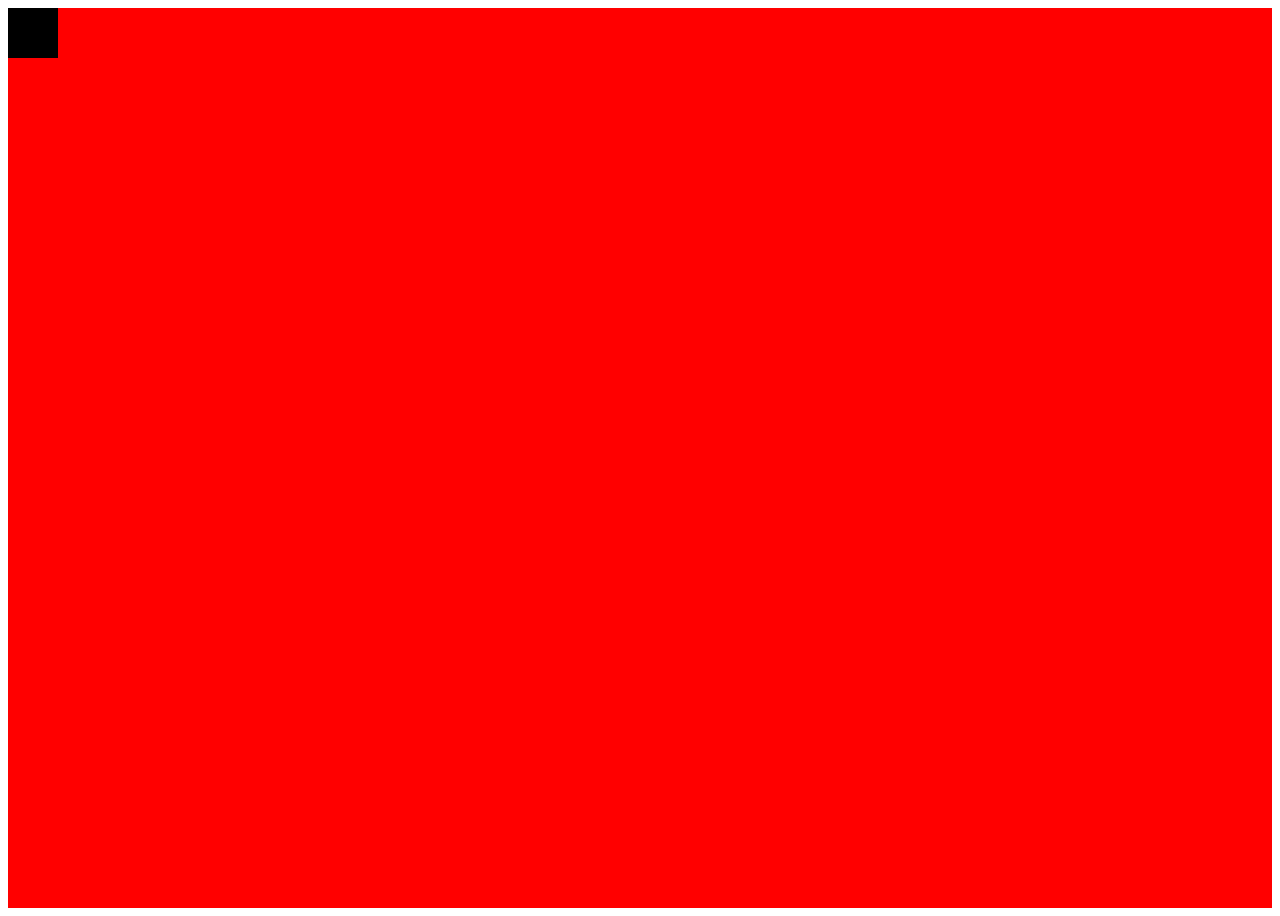
==== 20.02. js/index.html @ 893e45df "Add files via upload" ====
<!DOCTYPE html>
<html lang="en">
<head>
    <meta charset="UTF-8">
    <meta name="viewport" content="width=device-width, initial-scale=1.0">
    <title>Document</title>
    <link rel="stylesheet" href="app.css">
</head>
<body>
    <div class="karmir">
        <div class="sev" id="sev"></div>
    </div>
    <!-- <div class="yndhanur">
        <div class="color-box red" data-color="red"></div>
        <div class="color-box blue" data-color="blue"></div>
        <div class="color-box green" data-color="green"></div>
        <div class="color-box yellow" data-color="yellow"></div>
        <div class="small" id="small"></div>
    </div> -->
    <script src="app.js"></script>
</body>
</html>
---- 20.02. js/app.css ----
.karmir{
    width: 100%;
    height: 100vh;
    background-color: red;
    position: relative;
}
.sev{
    width: 50px;
    height: 50px;
    background-color: black;
    position: absolute;
    left: 0;
    top: 0;
    transition: 0.1s;
}
/* .yndhanur{
    width: 100%;
    height: 100vh;
    display: flex;
    background-color: red;

}
.red{
    width: 300px;
    height: 100vh;
    position: relative;
    background-color: red;
}
.blue{
    width: 300px;
    height: 100vh;
    position: relative;
    background-color: blue;
}
.green{
    width: 300px;
    height: 100vh;
    position: relative;
    background-color: green;
}
.yellow{
    width: 300px;
    height: 100vh;
    position: relative;
    background-color: yellow;
}
.small{
    width: 50px;
    height: 50px;
    position: absolute;
    background-color: black;
    transition: 0.1s;
} */
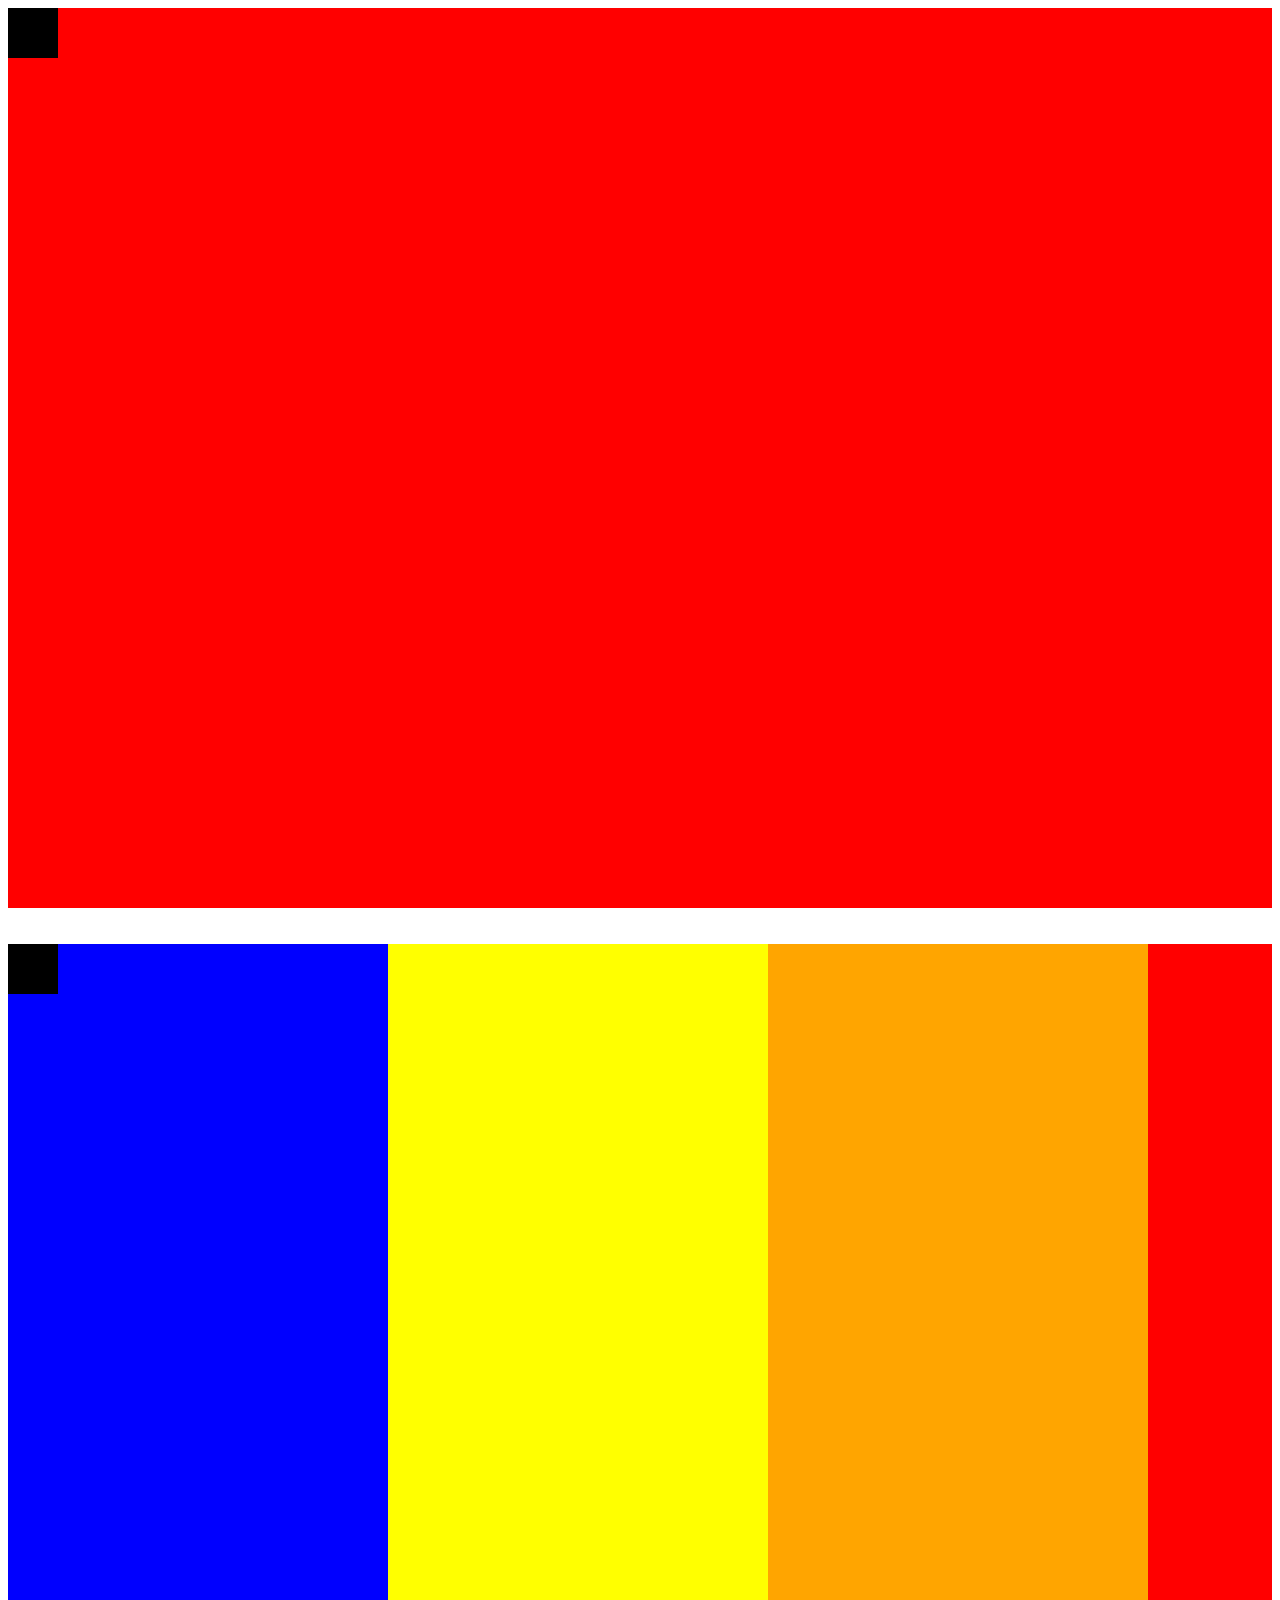
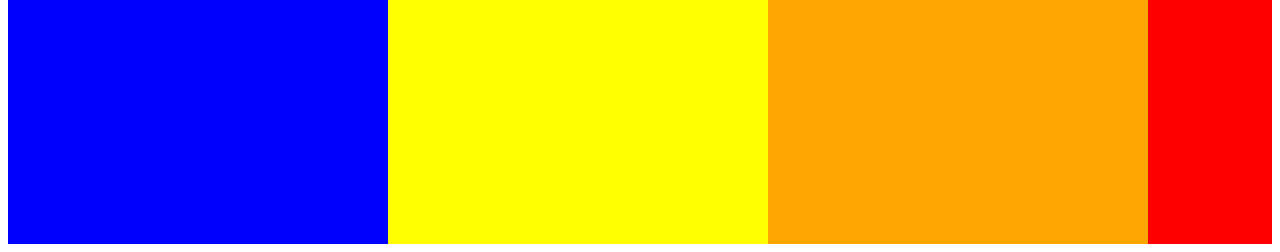
==== commit ca98538b: "Add files via upload" ====
--- a/20.02. js/index.html
+++ b/20.02. js/index.html
@@ -10,13 +10,13 @@
     <div class="karmir">
         <div class="sev" id="sev"></div>
     </div>
-    <!-- <div class="yndhanur">
-        <div class="color-box red" data-color="red"></div>
-        <div class="color-box blue" data-color="blue"></div>
-        <div class="color-box green" data-color="green"></div>
-        <div class="color-box yellow" data-color="yellow"></div>
-        <div class="small" id="small"></div>
-    </div> -->
+    <br><br>
+     <div class="yndhanur" id="red-box">
+        <div class="color-box blue" id="blue-box"></div>
+        <div class="color-box yellow" id="yellow-box"></div>
+        <div class="color-box orange" id="orange-box"></div>
+        <div class="small" id="black-box"></div>
+    </div> 
     <script src="app.js"></script>
 </body>
 </html>--- a/20.02. js/app.css
+++ b/20.02. js/app.css
@@ -13,36 +13,31 @@
     top: 0;
     transition: 0.1s;
 }
-/* .yndhanur{
+.yndhanur{
     width: 100%;
     height: 100vh;
     display: flex;
     background-color: red;
+    position: relative;
 
 }
-.red{
-    width: 300px;
-    height: 100vh;
-    position: relative;
-    background-color: red;
-}
 .blue{
-    width: 300px;
+    width: 380px;
     height: 100vh;
     position: relative;
     background-color: blue;
 }
-.green{
-    width: 300px;
+.yellow{
+    width: 380px;
     height: 100vh;
     position: relative;
-    background-color: green;
+    background-color:yellow;
 }
-.yellow{
-    width: 300px;
+.orange{
+    width: 380px;
     height: 100vh;
     position: relative;
-    background-color: yellow;
+    background-color: orange;
 }
 .small{
     width: 50px;
@@ -50,4 +45,4 @@
     position: absolute;
     background-color: black;
     transition: 0.1s;
-} */+} 